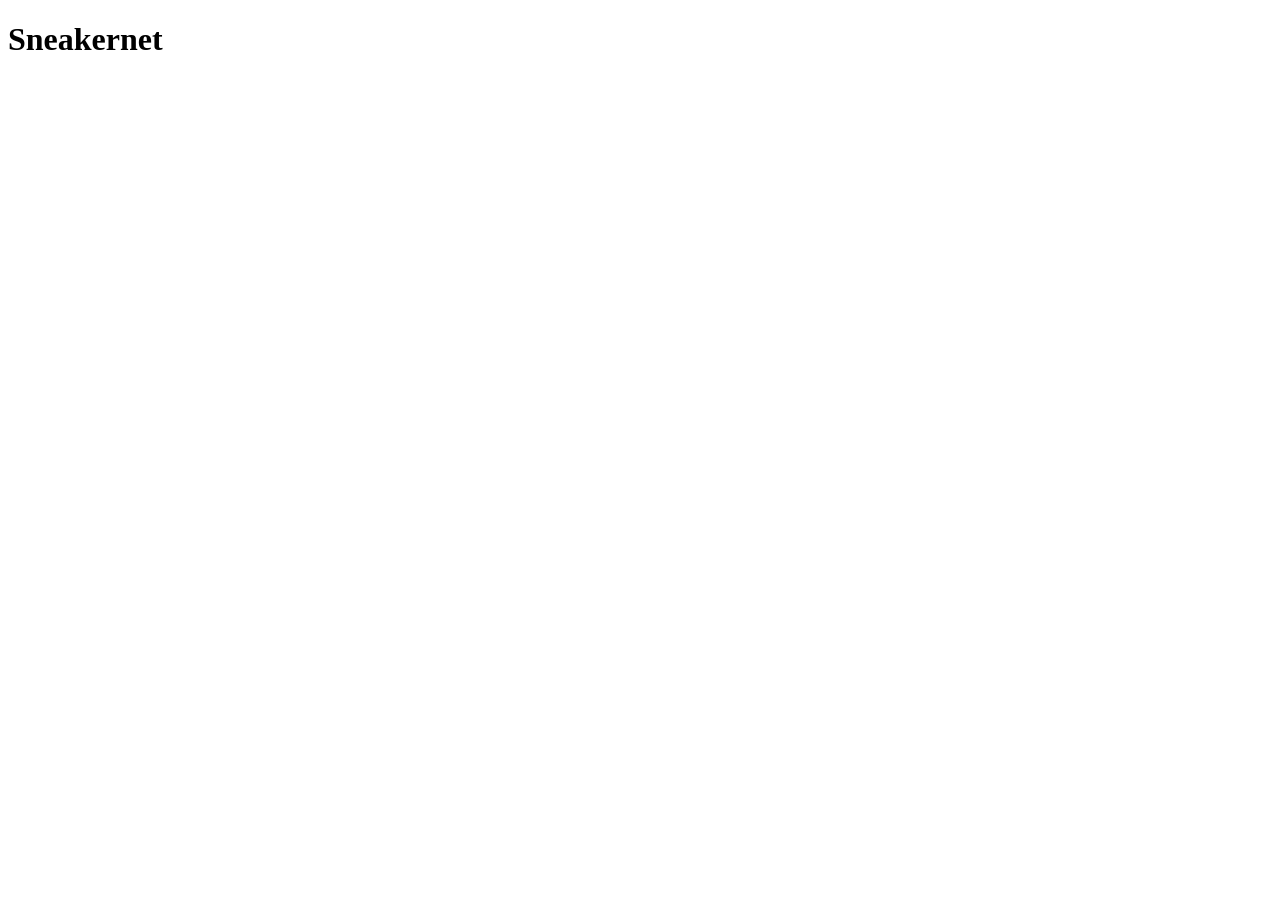
==== index.html @ b618b762 "ajout de l'index" ====
<!DOCTYPE html>
<html lang="fr">
<head>
  <meta charset="UTF-8">
  <meta http-equiv="X-UA-Compatible" content="IE=edge">
  <meta name="viewport" content="device-width, initial-scale=1.0">
  <title>Terre noire</title>
</head>
<body>
  <h1>Sneakernet</h1>
</body>
</html>
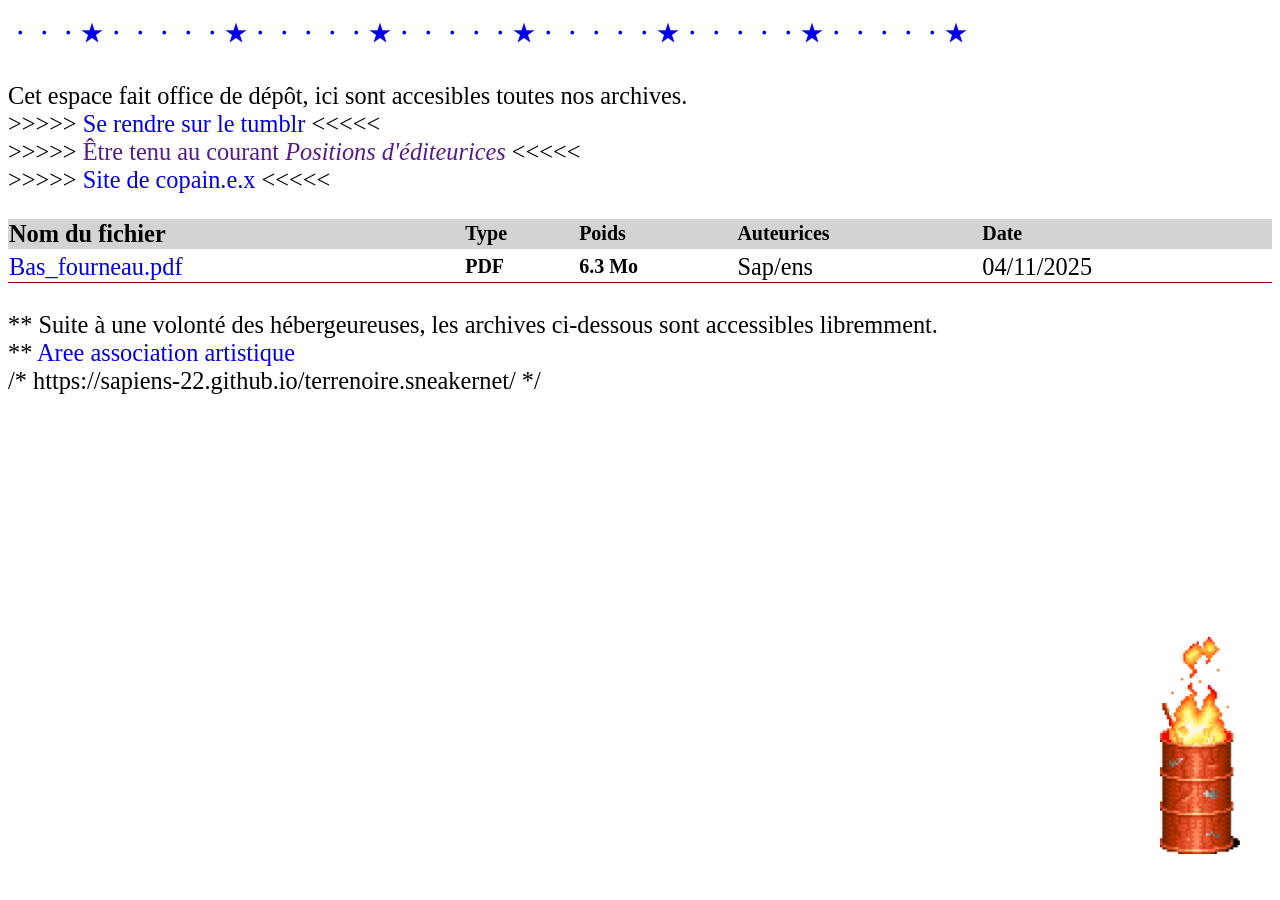
==== commit bc01391a: "fusion du dépôt local et distant" ====
--- a/index.html
+++ b/index.html
@@ -4,9 +4,81 @@
   <meta charset="UTF-8">
   <meta http-equiv="X-UA-Compatible" content="IE=edge">
   <meta name="viewport" content="device-width, initial-scale=1.0">
-  <title>Terre noire</title>
+  <title>🔥🔥 TAZs 🔥🔥</title>
+  <!--CSS-->
+  <link rel="stylesheet" type="text/css" href="css/main.css">
+  <!--FIN CSS-->
 </head>
+
 <body>
-  <h1>Sneakernet</h1>
+  
+  <div id="haut" class="titre">
+    <a href="https://sapiens-22.github.io/terrenoire.sneakernet/">
+     ・・・★・・・・・★・・・・・★・・・・・★・・・・・★・・・・・★・・・・・★ 
+    </a>
+  </div>
+
+  <div class="bloc_contact">
+    <a href="https://terrenoire-trace.tumblr.com/">
+      <img class="contact" src="icon/fire.gif" alt="">
+    </a>
+  </div>
+
+  <p>
+    Cet espace fait office de dépôt, ici sont accesibles toutes nos archives.
+    <br> >>>>>
+    <a href="https://terrenoire-trace.tumblr.com/">Se rendre sur le tumblr</a>
+    <<<<<
+    <br>
+    >>>>>
+    <a href="">Être tenu au courant
+      <i>Positions d'éditeurices</i>
+    </a>
+    <<<<<
+    <br>
+    >>>>>
+    <a href="https://arree.net/">Site de copain.e.x</a>
+    <<<<<
+  </p>
+
+  <div class="bloc_table">
+    <table>
+      <!--HEADER-->
+      <tbody>
+        <tr>
+          <th>Nom du fichier</th>
+          <th class="petit2">Type</th>
+          <th class="petit2">Poids</th>
+          <th class="petit2">Auteurices</th>
+          <th class="petit2">Date</th>
+        </tr>
+      <!--FIN HEADER-->
+        
+        <!--Bas-fourneau-->
+        <tr>
+          <td class="fichier">
+            <a href="media/bas-fourneau.pdf">Bas_fourneau.pdf</a>
+          </td>
+          <td class="petit">PDF</td>
+          <td class="petit">6.3 Mo</td>
+          <td>Sap/ens</td>
+          <td>04/11/2025</td>
+        </tr> 
+      </tbody>
+    </table>
+  </div>
+
+  <br>
+
+  <div class="lien-utile">
+    ** Suite à une volonté des hébergeureuses, les archives ci-dessous sont accessibles libremment.
+    <br>
+    **
+    <a href="https://www.arree.net/">Aree association artistique</a>
+    <br>
+  </div>
+
 </body>
-</html>+</html>
+
+/*   https://sapiens-22.github.io/terrenoire.sneakernet/  */
--- a/css/main.css
+++ b/css/main.css
@@ -0,0 +1,114 @@
+@import "fonts.css";
+
+body {
+	font-family: "UnormativeFraktur";
+	font-size: 1.9vw;
+	font-weight: 200;
+	color: black;
+}
+
+table {
+	width: 100%;
+	border-collapse: collapse;
+}
+
+th {
+	text-align: left;
+	background-color: #D3D3D3;
+}
+
+td {
+	border-bottom: 1px solid darkred;
+	padding-top: 4px;
+}
+
+.petit {
+	font-size: 20px;
+	font-weight: bold;
+}
+
+.petit2 {
+	font-size: 20px;
+	font-weight: bold;
+}
+
+a {
+	text-decoration: none;
+}
+
+a:hover {
+	filter: blur(0.9px);
+	color: fuchsia;
+}
+
+tbody tr:nth-child(odd) {
+	background-color: #EBEBEB;
+	border-color: #EBEBEB;
+}
+
+tbody tr:hover {
+	background-color: #FFFF00;
+	border: #FFFF00;
+}
+
+.titre {
+	text-align: left;
+	color: black;
+	height: 50px;
+	line-height: 50px;
+	/*border: 2px solid black; */
+	text-transform: uppercase;
+}
+
+#txt-titre {
+	margin-left: 0px;
+	font-weight: 900;
+	text-decoration: underline;
+}
+
+.lisez-moi {
+	color: blueviolet;
+	font-style: oblique;
+	font-size: 15px;
+	display: none;
+}
+
+.intro {
+	bottom: 0px;
+}
+
+#contact {
+	position: fixed;
+	right: 5px;
+	bottom: -8px;
+	font-weight: 900;
+}
+
+.gif {
+	width: 45px;
+	margin-left: 4px;
+}
+
+.gif_a_propos {
+	width: 30px;
+	vertical-align: middle;
+}
+
+.logo {
+	width: 10vw;
+}
+
+.bloc_logo {
+	position: fixed;
+	right: 6px;
+}
+
+.bloc_contact {
+	position: fixed;
+	right: 40px;
+	bottom: 40px;
+}
+
+.contact {
+	width: 80px;
+}
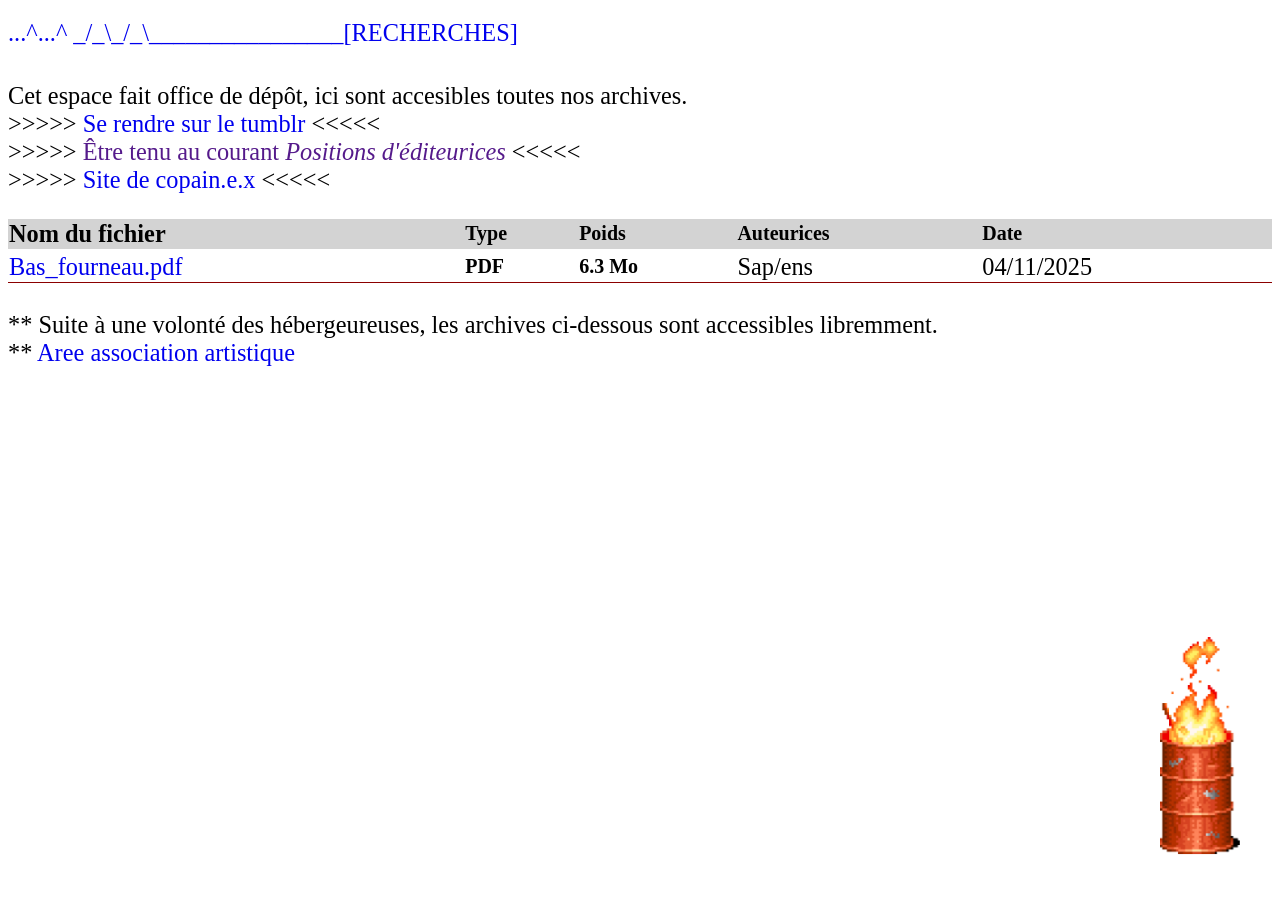
==== commit c8f606f6: "modification" ====
--- a/index.html
+++ b/index.html
@@ -14,7 +14,8 @@
   
   <div id="haut" class="titre">
     <a href="https://sapiens-22.github.io/terrenoire.sneakernet/">
-     ・・・★・・・・・★・・・・・★・・・・・★・・・・・★・・・・・★・・・・・★ 
+     ...^...^
+      _/_\_/_\________________[recherches] 
     </a>
   </div>
 
@@ -81,4 +82,4 @@
 </body>
 </html>
 
-/*   https://sapiens-22.github.io/terrenoire.sneakernet/  */+<!*   https://sapiens-22.github.io/terrenoire.sneakernet/  *>
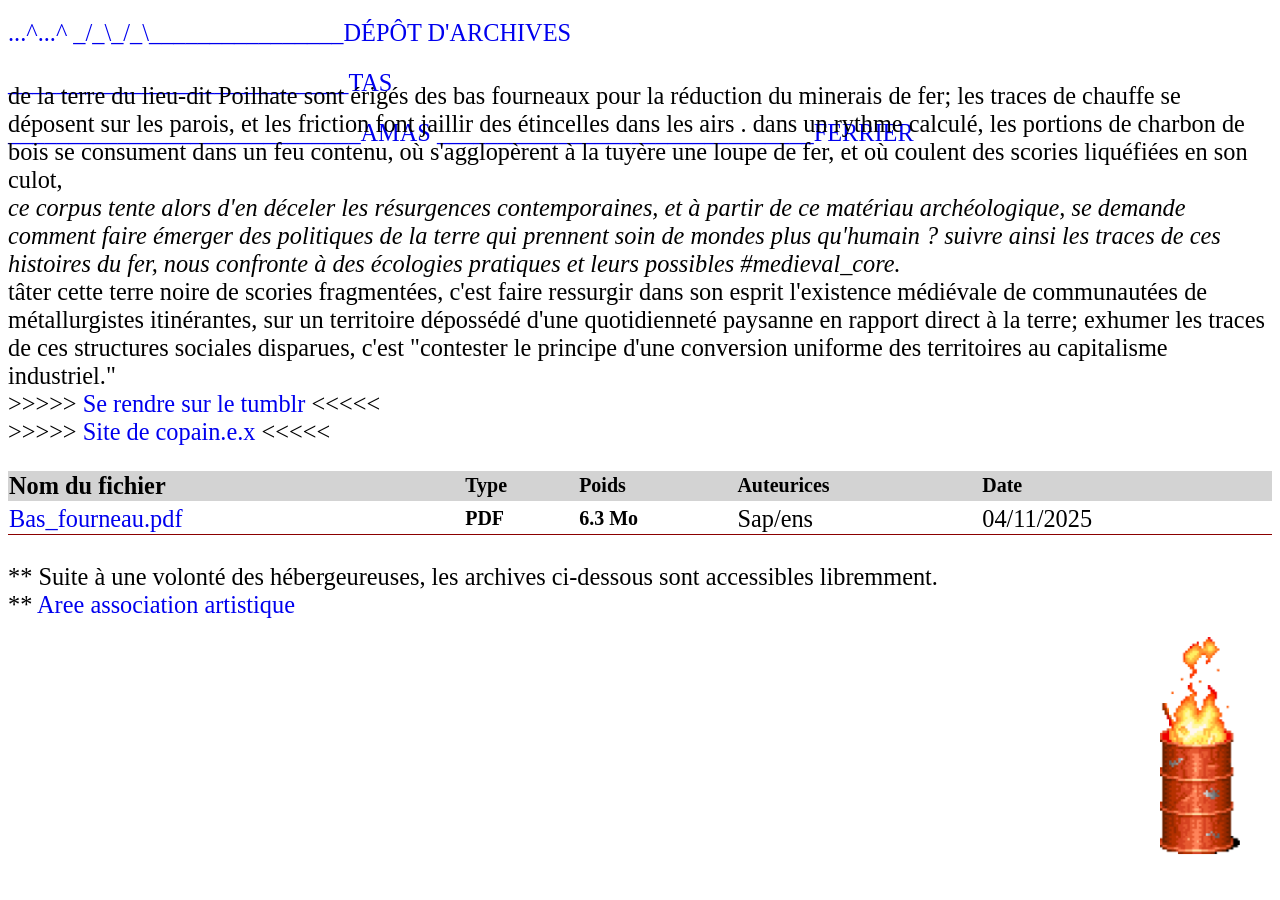
==== commit 272a8b54: "modification" ====
--- a/index.html
+++ b/index.html
@@ -15,7 +15,18 @@
   <div id="haut" class="titre">
     <a href="https://sapiens-22.github.io/terrenoire.sneakernet/">
      ...^...^
-      _/_\_/_\________________[recherches] 
+      _/_\_/_\________________dépôt d'archives
+    </a>
+    <br>
+    <a href="https://sapiens-22.github.io/terrenoire.sneakernet/media/tas.jpg">
+    ____________________________tas
+    </a>
+    <br>
+    <a href="https://sapiens-22.github.io/terrenoire.sneakernet/media/amas.jpg">
+    _____________________________amas
+    </a>
+    <a href="https://sapiens-22.github.io/terrenoire.sneakernet/media/ferrier.jpg">
+    _______________________________ferrier
     </a>
   </div>
 
@@ -26,15 +37,30 @@
   </div>
 
   <p>
-    Cet espace fait office de dépôt, ici sont accesibles toutes nos archives.
+     de la terre du lieu‑dit Poilhate sont érigés des bas
+fourneaux pour la réduction du minerais de fer; les traces de 
+chauffe se déposent sur les parois, et les friction font jaillir des 
+étincelles dans les airs . dans un rythme calculé, les portions de 
+charbon de bois se consument dans un feu contenu, où 
+s'agglopèrent à la tuyère une loupe de fer, et où coulent des scories 
+liquéfiées en son culot,
+<br>
+<i> ce corpus tente alors d'en déceler les résurgences 
+contemporaines, et à  partir de ce matériau archéologique, se 
+demande comment faire émerger des politiques de la terre qui 
+prennent soin de mondes plus qu'humain ? suivre ainsi les traces 
+de ces histoires du fer, nous confronte à des écologies pratiques et 
+leurs possibles #medieval_core. </i>
+<br> 
+tâter cette terre noire de scories fragmentées, c'est faire 
+ressurgir dans son esprit l'existence médiévale de communautées 
+de métallurgistes itinérantes, sur un territoire dépossédé d'une 
+quotidienneté paysanne en rapport direct à la terre; exhumer les 
+traces de ces structures sociales disparues, c'est "contester le 
+principe d'une conversion uniforme des 
+territoires au capitalisme industriel."
     <br> >>>>>
     <a href="https://terrenoire-trace.tumblr.com/">Se rendre sur le tumblr</a>
-    <<<<<
-    <br>
-    >>>>>
-    <a href="">Être tenu au courant
-      <i>Positions d'éditeurices</i>
-    </a>
     <<<<<
     <br>
     >>>>>
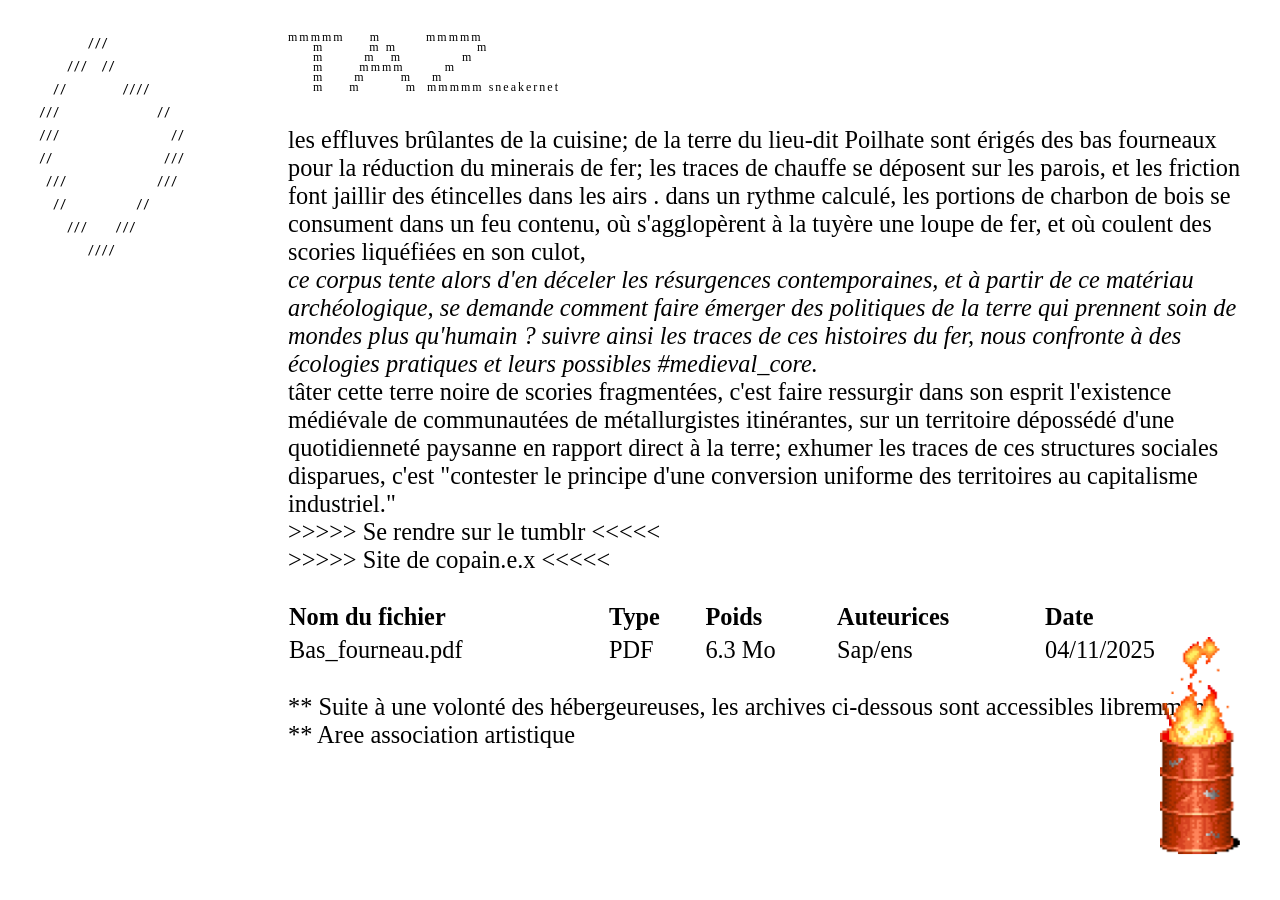
==== commit 868869b9: "modification" ====
--- a/index.html
+++ b/index.html
@@ -10,24 +10,39 @@
   <!--FIN CSS-->
 </head>
 
+
 <body>
-  
+  <div class="page-container">
+  <!--marge-->
+    <aside class="sidebar">
+      <div style="font-family: monospace; line-height:2;">
+&nbsp;&nbsp;&nbsp;&nbsp;&nbsp;&nbsp;&nbsp;&nbsp;///&nbsp;&nbsp;&nbsp;&nbsp;&nbsp;&nbsp;<br>
+&nbsp;&nbsp;&nbsp;&nbsp;&nbsp;///&nbsp;&nbsp;//&nbsp;&nbsp;&nbsp;&nbsp;<br>
+&nbsp;&nbsp;&nbsp;//&nbsp;&nbsp;&nbsp;&nbsp;&nbsp;&nbsp;&nbsp;&nbsp;////&nbsp;&nbsp;<br>
+&nbsp;///&nbsp;&nbsp;&nbsp;&nbsp;&nbsp;&nbsp;&nbsp;&nbsp;&nbsp;&nbsp;&nbsp;&nbsp;&nbsp;&nbsp;//&nbsp;<br>
+&nbsp;///&nbsp;&nbsp;&nbsp;&nbsp;&nbsp;&nbsp;&nbsp;&nbsp;&nbsp;&nbsp;&nbsp;&nbsp;&nbsp;&nbsp;&nbsp;&nbsp;//<br>
+&nbsp;//&nbsp;&nbsp;&nbsp;&nbsp;&nbsp;&nbsp;&nbsp;&nbsp;&nbsp;&nbsp;&nbsp;&nbsp;&nbsp;&nbsp;&nbsp;&nbsp;///<br>
+&nbsp;&nbsp;///&nbsp;&nbsp;&nbsp;&nbsp;&nbsp;&nbsp;&nbsp;&nbsp;&nbsp;&nbsp;&nbsp;&nbsp;&nbsp;///&nbsp;<br>
+&nbsp;&nbsp;&nbsp;//&nbsp;&nbsp;&nbsp;&nbsp;&nbsp;&nbsp;&nbsp;&nbsp;&nbsp;&nbsp;//<br>
+&nbsp;&nbsp;&nbsp;&nbsp;&nbsp;///&nbsp;&nbsp;&nbsp;&nbsp;///&nbsp;&nbsp;&nbsp;&nbsp;<br>
+&nbsp;&nbsp;&nbsp;&nbsp;&nbsp;&nbsp;&nbsp;&nbsp;////<br>
+      </div>
+    </aside>
+    
+    
+<!--contenu principal-->
+<main class="content">
+
   <div id="haut" class="titre">
     <a href="https://sapiens-22.github.io/terrenoire.sneakernet/">
-     ...^...^
-      _/_\_/_\________________dépôt d'archives
+  mmmmm&nbsp;&nbsp;&nbsp;&nbsp;&nbsp;m&nbsp;&nbsp;&nbsp;&nbsp;&nbsp;&nbsp;&nbsp;&nbsp;&nbsp;mmmmm<br>
+    &nbsp;&nbsp;&nbsp;&nbsp;&nbsp;m&nbsp;&nbsp;&nbsp;&nbsp;&nbsp;&nbsp;&nbsp;&nbsp;&nbsp;m&nbsp;m&nbsp;&nbsp;&nbsp;&nbsp;&nbsp;&nbsp;&nbsp;&nbsp;&nbsp;&nbsp;&nbsp;&nbsp;&nbsp;&nbsp;&nbsp;&nbsp;m<br>
+    &nbsp;&nbsp;&nbsp;&nbsp;&nbsp;m&nbsp;&nbsp;&nbsp;&nbsp;&nbsp;&nbsp;&nbsp;&nbsp;m&nbsp;&nbsp;&nbsp;m&nbsp;&nbsp;&nbsp;&nbsp;&nbsp;&nbsp;&nbsp;&nbsp;&nbsp;&nbsp;&nbsp;&nbsp;m<br>
+    &nbsp;&nbsp;&nbsp;&nbsp;&nbsp;m&nbsp;&nbsp;&nbsp;&nbsp;&nbsp;&nbsp;&nbsp;mmmm&nbsp;&nbsp;&nbsp;&nbsp;&nbsp;&nbsp;&nbsp;&nbsp;m<br>
+    &nbsp;&nbsp;&nbsp;&nbsp;&nbsp;m&nbsp;&nbsp;&nbsp;&nbsp;&nbsp;&nbsp;m&nbsp;&nbsp;&nbsp;&nbsp;&nbsp;&nbsp;&nbsp;m&nbsp;&nbsp;&nbsp;&nbsp;m<br>
+    &nbsp;&nbsp;&nbsp;&nbsp;&nbsp;m&nbsp;&nbsp;&nbsp;&nbsp;&nbsp;m&nbsp;&nbsp;&nbsp;&nbsp;&nbsp;&nbsp;&nbsp;&nbsp;&nbsp;m&nbsp;&nbsp;mmmmm&nbsp;sneakernet
     </a>
     <br>
-    <a href="https://sapiens-22.github.io/terrenoire.sneakernet/media/tas.jpg">
-    ____________________________tas
-    </a>
-    <br>
-    <a href="https://sapiens-22.github.io/terrenoire.sneakernet/media/amas.jpg">
-    _____________________________amas
-    </a>
-    <a href="https://sapiens-22.github.io/terrenoire.sneakernet/media/ferrier.jpg">
-    _______________________________ferrier
-    </a>
   </div>
 
   <div class="bloc_contact">
@@ -37,7 +52,8 @@
   </div>
 
   <p>
-     de la terre du lieu‑dit Poilhate sont érigés des bas
+     <span class="hover-link"> <a href="media/les effluves brûlantes de la cuisine.md">les effluves brûlantes de la cuisine;</a> <img src="media/les effluves brûlantes de la cuisine.jfif"> </span>
+      de la terre du lieu‑dit Poilhate sont érigés des bas
 fourneaux pour la réduction du minerais de fer; les traces de 
 chauffe se déposent sur les parois, et les friction font jaillir des 
 étincelles dans les airs . dans un rythme calculé, les portions de 
@@ -74,10 +90,10 @@
       <tbody>
         <tr>
           <th>Nom du fichier</th>
-          <th class="petit2">Type</th>
-          <th class="petit2">Poids</th>
-          <th class="petit2">Auteurices</th>
-          <th class="petit2">Date</th>
+          <th>Type</th>
+          <th>Poids</th>
+          <th>Auteurices</th>
+          <th>Date</th>
         </tr>
       <!--FIN HEADER-->
         
@@ -86,8 +102,8 @@
           <td class="fichier">
             <a href="media/bas-fourneau.pdf">Bas_fourneau.pdf</a>
           </td>
-          <td class="petit">PDF</td>
-          <td class="petit">6.3 Mo</td>
+          <td>PDF</td>
+          <td>6.3 Mo</td>
           <td>Sap/ens</td>
           <td>04/11/2025</td>
         </tr> 
@@ -102,9 +118,10 @@
     <br>
     **
     <a href="https://www.arree.net/">Aree association artistique</a>
-    <br>
   </div>
 
+</main>
+</div>
 </body>
 </html>
 
--- a/css/main.css
+++ b/css/main.css
@@ -1,11 +1,37 @@
-@import "fonts.css";
-
 body {
-	font-family: "UnormativeFraktur";
+	font-family: "Cambria";
 	font-size: 1.9vw;
 	font-weight: 200;
 	color: black;
+	display: flex;
+	margin: 0;
 }
+
+.page-container {
+	display: flex;
+	min-height: 100vh;
+}
+
+/*marge latérale gauche*/
+.sidebar {
+	position: fixed;
+	left: 0;
+	top: 0;
+	height: 100vh;
+	width: 20%;
+	padding: 2rem;
+	box-sizing: border-box;
+	overflow-y: auto;
+	font-size: 0.9vw;
+}
+
+/*partie principale de la droite*/
+.content {
+	margin-left: 20%;
+	padding: 2rem;
+	box-sizing: border-box;
+}
+
 
 table {
 	width: 100%;
@@ -14,36 +40,36 @@
 
 th {
 	text-align: left;
-	background-color: #D3D3D3;
+	padding-top: 4px;
 }
 
 td {
-	border-bottom: 1px solid darkred;
 	padding-top: 4px;
 }
 
 .petit {
-	font-size: 20px;
-	font-weight: bold;
+	font-size: 15px;
+	font-weight: 200;
 }
 
 .petit2 {
-	font-size: 20px;
-	font-weight: bold;
+	font-size: 15px;
+	font-weight: 200;
 }
 
 a {
 	text-decoration: none;
+	color: black;
 }
 
 a:hover {
-	filter: blur(0.9px);
+	filter: blur(1.2px);
 	color: fuchsia;
 }
 
 tbody tr:nth-child(odd) {
-	background-color: #EBEBEB;
-	border-color: #EBEBEB;
+	background-color: none;
+	border-color: none;
 }
 
 tbody tr:hover {
@@ -52,12 +78,16 @@
 }
 
 .titre {
+	font-family: "Cambria";
+	font-size: 12px;
+	font-weight: 500;
+	letter-spacing: 2px;
 	text-align: left;
 	color: black;
-	height: 50px;
-	line-height: 50px;
+	height: 70px;
+	line-height: 10px;
 	/*border: 2px solid black; */
-	text-transform: uppercase;
+	
 }
 
 #txt-titre {
@@ -67,7 +97,7 @@
 }
 
 .lisez-moi {
-	color: blueviolet;
+	color: black;
 	font-style: oblique;
 	font-size: 15px;
 	display: none;
@@ -112,3 +142,25 @@
 .contact {
 	width: 80px;
 }
+
+.hover-link {
+	position: relative;
+	display: inline-block;
+	margin-right: 0px;
+}
+
+.hover-link img {
+	position: absolute;
+	top: 0;
+	left: 110%;
+	width: 200px;
+	height: auto;
+	opacity: 0;
+	pointer-events: none;
+	transition: opacity 1s ease;
+}
+
+.hover-link:hover img {
+	opacity: 1;
+}
+
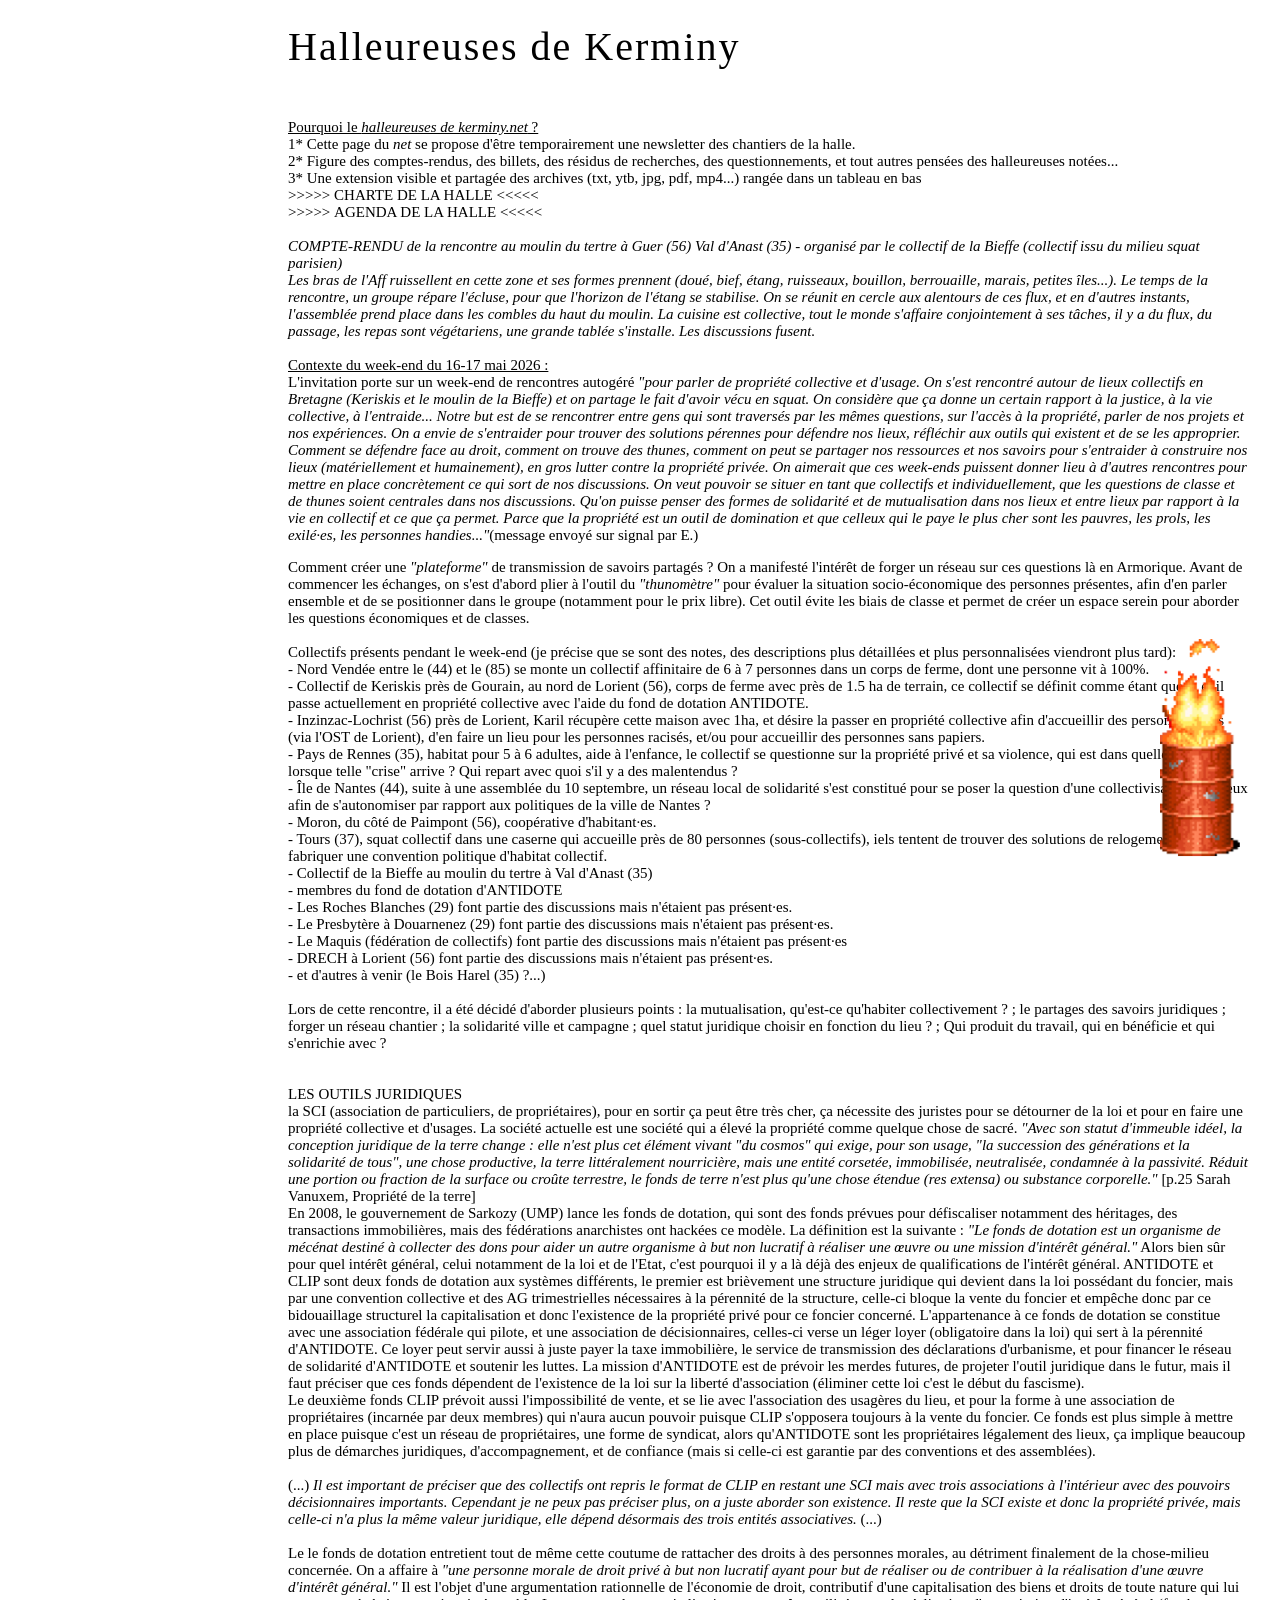
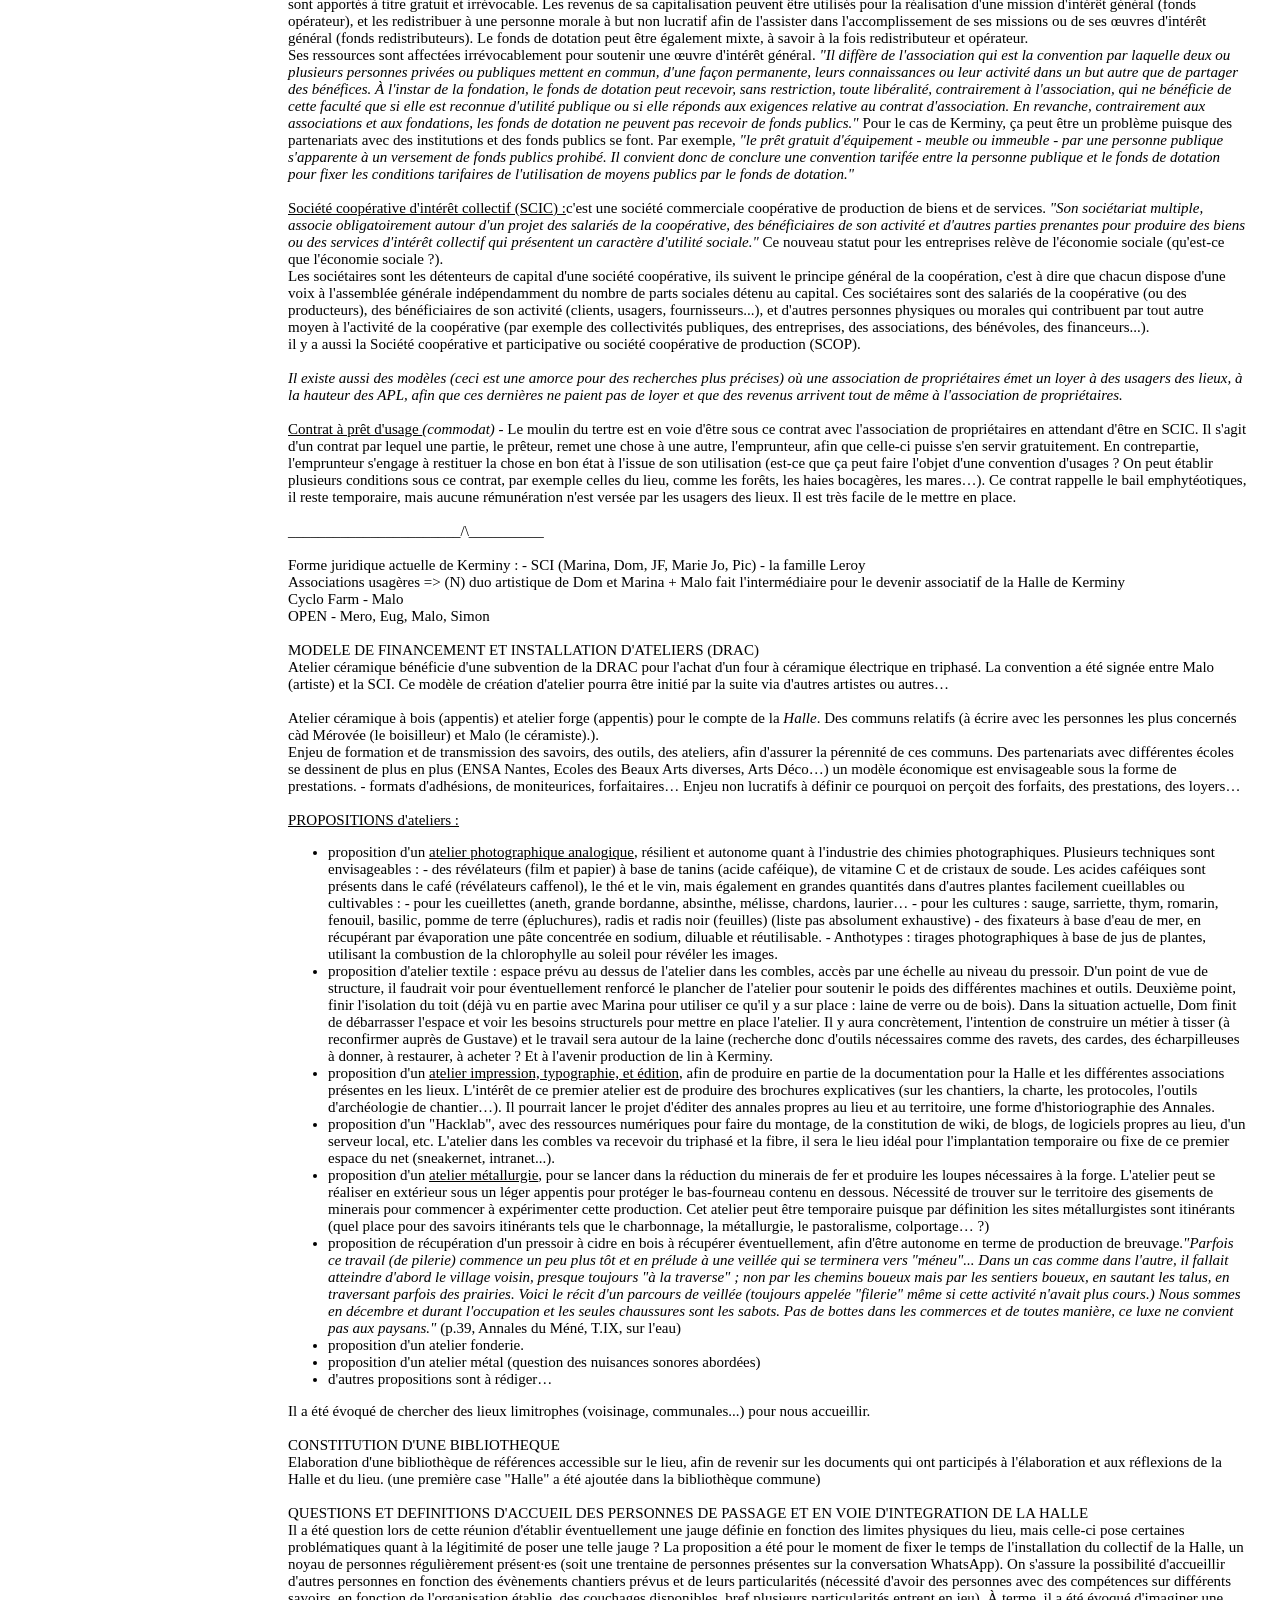
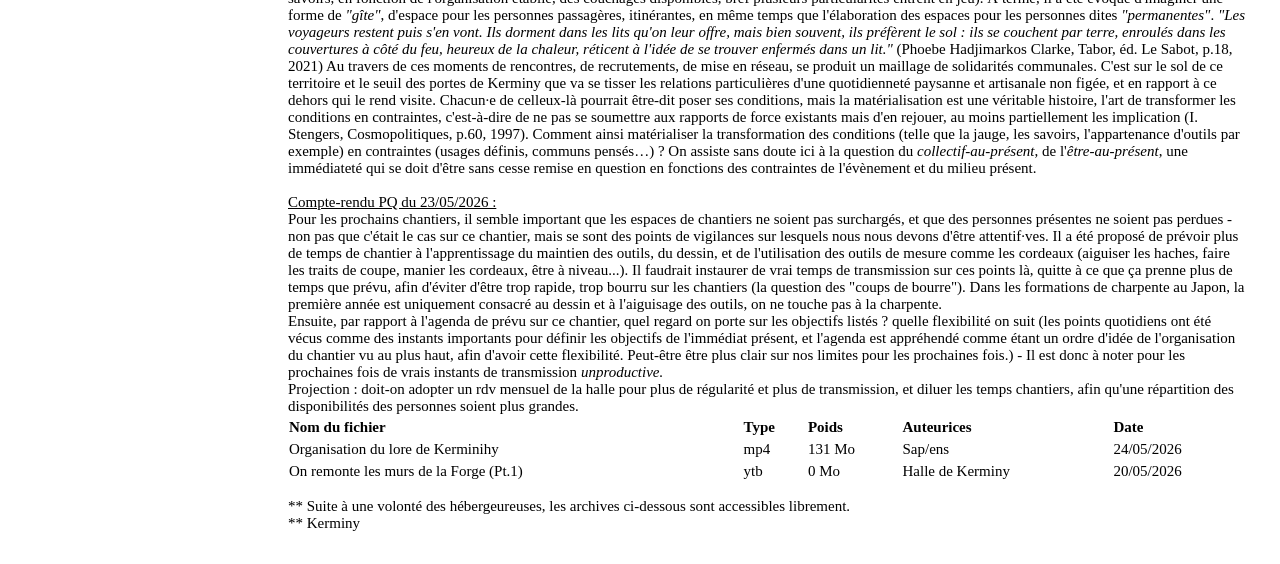
==== commit 568dccdc: "Add files via upload" ====
--- a/index.html
+++ b/index.html
@@ -1,128 +1,222 @@
-<!DOCTYPE html>
-<html lang="fr">
-<head>
-  <meta charset="UTF-8">
-  <meta http-equiv="X-UA-Compatible" content="IE=edge">
-  <meta name="viewport" content="device-width, initial-scale=1.0">
-  <title>🔥🔥 TAZs 🔥🔥</title>
-  <!--CSS-->
-  <link rel="stylesheet" type="text/css" href="css/main.css">
-  <!--FIN CSS-->
-</head>
-
-
-<body>
-  <div class="page-container">
-  <!--marge-->
-    <aside class="sidebar">
-      <div style="font-family: monospace; line-height:2;">
-&nbsp;&nbsp;&nbsp;&nbsp;&nbsp;&nbsp;&nbsp;&nbsp;///&nbsp;&nbsp;&nbsp;&nbsp;&nbsp;&nbsp;<br>
-&nbsp;&nbsp;&nbsp;&nbsp;&nbsp;///&nbsp;&nbsp;//&nbsp;&nbsp;&nbsp;&nbsp;<br>
-&nbsp;&nbsp;&nbsp;//&nbsp;&nbsp;&nbsp;&nbsp;&nbsp;&nbsp;&nbsp;&nbsp;////&nbsp;&nbsp;<br>
-&nbsp;///&nbsp;&nbsp;&nbsp;&nbsp;&nbsp;&nbsp;&nbsp;&nbsp;&nbsp;&nbsp;&nbsp;&nbsp;&nbsp;&nbsp;//&nbsp;<br>
-&nbsp;///&nbsp;&nbsp;&nbsp;&nbsp;&nbsp;&nbsp;&nbsp;&nbsp;&nbsp;&nbsp;&nbsp;&nbsp;&nbsp;&nbsp;&nbsp;&nbsp;//<br>
-&nbsp;//&nbsp;&nbsp;&nbsp;&nbsp;&nbsp;&nbsp;&nbsp;&nbsp;&nbsp;&nbsp;&nbsp;&nbsp;&nbsp;&nbsp;&nbsp;&nbsp;///<br>
-&nbsp;&nbsp;///&nbsp;&nbsp;&nbsp;&nbsp;&nbsp;&nbsp;&nbsp;&nbsp;&nbsp;&nbsp;&nbsp;&nbsp;&nbsp;///&nbsp;<br>
-&nbsp;&nbsp;&nbsp;//&nbsp;&nbsp;&nbsp;&nbsp;&nbsp;&nbsp;&nbsp;&nbsp;&nbsp;&nbsp;//<br>
-&nbsp;&nbsp;&nbsp;&nbsp;&nbsp;///&nbsp;&nbsp;&nbsp;&nbsp;///&nbsp;&nbsp;&nbsp;&nbsp;<br>
-&nbsp;&nbsp;&nbsp;&nbsp;&nbsp;&nbsp;&nbsp;&nbsp;////<br>
-      </div>
-    </aside>
-    
-    
-<!--contenu principal-->
-<main class="content">
-
-  <div id="haut" class="titre">
-    <a href="https://sapiens-22.github.io/terrenoire.sneakernet/">
-  mmmmm&nbsp;&nbsp;&nbsp;&nbsp;&nbsp;m&nbsp;&nbsp;&nbsp;&nbsp;&nbsp;&nbsp;&nbsp;&nbsp;&nbsp;mmmmm<br>
-    &nbsp;&nbsp;&nbsp;&nbsp;&nbsp;m&nbsp;&nbsp;&nbsp;&nbsp;&nbsp;&nbsp;&nbsp;&nbsp;&nbsp;m&nbsp;m&nbsp;&nbsp;&nbsp;&nbsp;&nbsp;&nbsp;&nbsp;&nbsp;&nbsp;&nbsp;&nbsp;&nbsp;&nbsp;&nbsp;&nbsp;&nbsp;m<br>
-    &nbsp;&nbsp;&nbsp;&nbsp;&nbsp;m&nbsp;&nbsp;&nbsp;&nbsp;&nbsp;&nbsp;&nbsp;&nbsp;m&nbsp;&nbsp;&nbsp;m&nbsp;&nbsp;&nbsp;&nbsp;&nbsp;&nbsp;&nbsp;&nbsp;&nbsp;&nbsp;&nbsp;&nbsp;m<br>
-    &nbsp;&nbsp;&nbsp;&nbsp;&nbsp;m&nbsp;&nbsp;&nbsp;&nbsp;&nbsp;&nbsp;&nbsp;mmmm&nbsp;&nbsp;&nbsp;&nbsp;&nbsp;&nbsp;&nbsp;&nbsp;m<br>
-    &nbsp;&nbsp;&nbsp;&nbsp;&nbsp;m&nbsp;&nbsp;&nbsp;&nbsp;&nbsp;&nbsp;m&nbsp;&nbsp;&nbsp;&nbsp;&nbsp;&nbsp;&nbsp;m&nbsp;&nbsp;&nbsp;&nbsp;m<br>
-    &nbsp;&nbsp;&nbsp;&nbsp;&nbsp;m&nbsp;&nbsp;&nbsp;&nbsp;&nbsp;m&nbsp;&nbsp;&nbsp;&nbsp;&nbsp;&nbsp;&nbsp;&nbsp;&nbsp;m&nbsp;&nbsp;mmmmm&nbsp;sneakernet
-    </a>
-    <br>
-  </div>
-
-  <div class="bloc_contact">
-    <a href="https://terrenoire-trace.tumblr.com/">
-      <img class="contact" src="icon/fire.gif" alt="">
-    </a>
-  </div>
-
-  <p>
-     <span class="hover-link"> <a href="media/les effluves brûlantes de la cuisine.md">les effluves brûlantes de la cuisine;</a> <img src="media/les effluves brûlantes de la cuisine.jfif"> </span>
-      de la terre du lieu‑dit Poilhate sont érigés des bas
-fourneaux pour la réduction du minerais de fer; les traces de 
-chauffe se déposent sur les parois, et les friction font jaillir des 
-étincelles dans les airs . dans un rythme calculé, les portions de 
-charbon de bois se consument dans un feu contenu, où 
-s'agglopèrent à la tuyère une loupe de fer, et où coulent des scories 
-liquéfiées en son culot,
-<br>
-<i> ce corpus tente alors d'en déceler les résurgences 
-contemporaines, et à  partir de ce matériau archéologique, se 
-demande comment faire émerger des politiques de la terre qui 
-prennent soin de mondes plus qu'humain ? suivre ainsi les traces 
-de ces histoires du fer, nous confronte à des écologies pratiques et 
-leurs possibles #medieval_core. </i>
-<br> 
-tâter cette terre noire de scories fragmentées, c'est faire 
-ressurgir dans son esprit l'existence médiévale de communautées 
-de métallurgistes itinérantes, sur un territoire dépossédé d'une 
-quotidienneté paysanne en rapport direct à la terre; exhumer les 
-traces de ces structures sociales disparues, c'est "contester le 
-principe d'une conversion uniforme des 
-territoires au capitalisme industriel."
-    <br> >>>>>
-    <a href="https://terrenoire-trace.tumblr.com/">Se rendre sur le tumblr</a>
-    <<<<<
-    <br>
-    >>>>>
-    <a href="https://arree.net/">Site de copain.e.x</a>
-    <<<<<
-  </p>
-
-  <div class="bloc_table">
-    <table>
-      <!--HEADER-->
-      <tbody>
-        <tr>
-          <th>Nom du fichier</th>
-          <th>Type</th>
-          <th>Poids</th>
-          <th>Auteurices</th>
-          <th>Date</th>
-        </tr>
-      <!--FIN HEADER-->
-        
-        <!--Bas-fourneau-->
-        <tr>
-          <td class="fichier">
-            <a href="media/bas-fourneau.pdf">Bas_fourneau.pdf</a>
-          </td>
-          <td>PDF</td>
-          <td>6.3 Mo</td>
-          <td>Sap/ens</td>
-          <td>04/11/2025</td>
-        </tr> 
-      </tbody>
-    </table>
-  </div>
-
-  <br>
-
-  <div class="lien-utile">
-    ** Suite à une volonté des hébergeureuses, les archives ci-dessous sont accessibles libremment.
-    <br>
-    **
-    <a href="https://www.arree.net/">Aree association artistique</a>
-  </div>
-
-</main>
-</div>
-</body>
-</html>
-
+<!DOCTYPE html>
+<html lang="fr">
+<head>
+  <meta charset="UTF-8">
+  <meta http-equiv="X-UA-Compatible" content="IE=edge">
+  <meta name="viewport" content="device-width, initial-scale=1.0">
+  <title>// Halleureuses de Kerminy \\</title>
+  <!--CSS-->
+  <link rel="stylesheet" type="text/css" href="css/main.css">
+  <!--FIN CSS-->
+</head>
+
+
+<body>
+  
+  <div class="page-container">
+  
+  <!--marge-->
+    <aside class="sidebar">
+      <div style="font-family: monospace; line-height:2;">
+    </div>
+      <div class="bloc_logo">
+        
+      </div>
+    </aside>
+    
+    
+<!--contenu principal-->
+<main class="content">
+
+  <div id="haut" class="titre">
+    <a href="https://sapiens-22.github.io/terrenoire.sneakernet/">
+ Halleureuses de Kerminy
+    </a>
+  </div>
+
+  <div class="bloc_contact">
+    <a href="https://www.instagram.com/halle.de.kerminy/">
+      <img class="contact" src="icon/fire.gif" alt="">
+    </a>
+  </div>
+
+ 
+    <br><u>Pourquoi le <i>halleureuses de kerminy.net</i> ?</u><br>
+      1* Cette page du <i>net</i> se propose d'être temporairement une newsletter des chantiers de la halle.
+<br>
+ 2* Figure des comptes-rendus, des billets, des résidus de recherches, des questionnements, et tout autres pensées des halleureuses notées... 
+<br> 
+3* Une extension visible et partagée des archives (txt, ytb, jpg, pdf, mp4...) rangée dans un tableau en bas
+    <br>
+    >>>>>
+    <span class="hover-link"><img src="media/framapad.png"><a href="https://annuel.framapad.org/p/chantiers-halle-de-kerminy-alfq?lang=fr">CHARTE DE LA HALLE</a></span>
+    <<<<<
+    <br>
+    >>>>>
+    <span class="hover-link"><img src="media/framapad.png"><a href="https://lite.framacalc.org/8wvowb0d0h-alfq">AGENDA DE LA HALLE</a></span>
+    <<<<<
+    <br> <br>
+    <i>COMPTE-RENDU de la rencontre <span class="hover-link"><img src="media/carte du moulin du tertre.jpg">au moulin du tertre à Guer (56) Val d'Anast (35)</span> - organisé par <a href="https://labieffe.noblogs.org/">le collectif de la Bieffe</a> (collectif issu du milieu squat parisien)<br>
+    <span class="hover-link"><img src="media/l'AFF.jpg">Les bras de l'Aff</span> ruissellent en cette zone et ses formes prennent (doué, bief, étang, ruisseaux, bouillon, berrouaille, marais, petites îles...). Le temps de la rencontre, un groupe répare l'écluse, pour que l'horizon de l'étang se stabilise. On se réunit en cercle aux alentours de ces flux, et en d'autres instants, l'assemblée prend place dans les combles du haut du moulin. La cuisine est collective, tout le monde s'affaire conjointement à ses tâches, il y a du flux, du passage, les repas sont végétariens, une grande tablée s'installe. Les discussions fusent.</i><br><br> 
+    <u>Contexte du week-end du 16-17 mai 2026 : </u><br>
+      L'invitation porte sur un week-end de rencontres autogéré <i>"pour parler de propriété collective et d'usage. On s'est rencontré autour de lieux collectifs en Bretagne (Keriskis et <span class="hover-link"><img src="media/moulin du tertre.jpg">le moulin de la Bieffe</span>) et on partage le fait d'avoir vécu en squat. On considère que ça donne un certain rapport à la justice, à la vie collective, à l'entraide... Notre but est de se rencontrer entre gens qui sont traversés par les mêmes questions, sur l'accès à la propriété, parler de nos projets et nos expériences. On a envie de s'entraider pour trouver des solutions pérennes pour défendre nos lieux, réfléchir aux outils qui existent et de se les approprier. Comment se défendre face au droit, comment on trouve des thunes, comment on peut se partager nos ressources et nos savoirs pour s'entraider à construire nos lieux (matériellement et humainement), en gros lutter contre la propriété privée.
+On aimerait que ces week-ends puissent donner lieu à d'autres rencontres pour mettre en place concrètement ce qui sort de nos discussions. On veut pouvoir se situer en tant que collectifs et individuellement, que les questions de classe et de thunes soient centrales dans nos discussions. Qu'on puisse penser des formes de solidarité et de mutualisation dans nos lieux et entre lieux par rapport à la vie en collectif et ce que ça permet. Parce que la propriété est un outil de domination et que celleux qui le paye le plus cher sont les pauvres, les prols, les exilé·es, les personnes handies..."</i>(message envoyé sur signal par E.)<br>
+
+  </p>Comment créer une <span class="hover-link"><img src="media/internet-image-animee-0024.gif"><i>"plateforme"</i></span> de transmission de savoirs partagés ? On a manifesté l'intérêt de forger un réseau sur ces questions là en Armorique. Avant de commencer les échanges, on s'est d'abord plier à l'outil du <i>"thunomètre"</i> pour évaluer la situation socio-économique des personnes présentes, afin d'en parler ensemble et de se positionner dans le groupe (notamment pour le prix libre). Cet outil évite les biais de classe et permet de créer un espace serein pour aborder les questions économiques et de classes. 
+<br> <br>
+Collectifs présents pendant le week-end (je précise que se sont des notes, des descriptions plus détaillées et plus personnalisées viendront plus tard): 
+<br>
+- Nord Vendée entre le (44) et le (85) se monte un collectif affinitaire de 6 à 7 personnes dans un corps de ferme, dont une personne vit à 100%. 
+<br>
+- Collectif de Keriskis près de Gourain, au nord de Lorient (56), corps de ferme avec près de 1.5 ha de terrain, ce collectif se définit comme étant queer, et il passe actuellement en propriété collective avec l'aide du fond de dotation ANTIDOTE. 
+<br>
+- Inzinzac-Lochrist (56) près de Lorient, Karil récupère cette maison avec 1ha, et désire la passer en propriété collective afin d'accueillir des personnes trans (via l'OST de Lorient), d'en faire un lieu pour les personnes racisés, et/ou pour accueillir des personnes sans papiers. 
+<br>
+- Pays de Rennes (35), habitat pour 5 à 6 adultes, aide à l'enfance, le collectif se questionne sur la propriété privé et sa violence, qui est dans quelle position lorsque telle "crise" arrive ? Qui repart avec quoi s'il y a des malentendus ? 
+<br>
+- Île de Nantes (44), suite à une assemblée du 10 septembre, un réseau local de solidarité s'est constitué pour se poser la question d'une collectivisation des lieux afin de s'autonomiser par rapport aux politiques de la ville de Nantes ? 
+<br>
+- Moron, du côté de Paimpont (56), coopérative d'habitant·es.
+<br>
+- Tours (37), squat collectif dans une caserne qui accueille près de 80 personnes (sous-collectifs), iels tentent de trouver des solutions de relogement et de fabriquer une convention politique d'habitat collectif. 
+<br>
+- Collectif de la Bieffe au moulin du tertre à Val d'Anast (35)
+<br>
+- membres du fond de dotation d'ANTIDOTE
+<br>
+- Les Roches Blanches (29) font partie des discussions mais n'étaient pas présent·es.
+<br>
+- Le Presbytère à Douarnenez (29) font partie des discussions mais n'étaient pas présent·es.
+<br>
+- Le Maquis (fédération de collectifs) font partie des discussions mais n'étaient pas présent·es
+<br>
+- DRECH à Lorient (56) font partie des discussions mais n'étaient pas présent·es.
+<br>
+- et d'autres à venir (le Bois Harel (35) ?...)
+<br><br>
+Lors de cette rencontre, il a été décidé d'aborder plusieurs points : la mutualisation, qu'est-ce qu'habiter collectivement ? ; le partages des savoirs juridiques ; forger un réseau chantier ; la solidarité ville et campagne ; quel statut juridique choisir en fonction du lieu ? ; Qui produit du travail, qui en bénéficie et qui s'enrichie avec ?
+<br><br><br>
+<span class="hover-link"><img src="media/rat-image-animee-0014.gif">LES OUTILS JURIDIQUES</span><br>
+la SCI (association de particuliers, de propriétaires), pour en sortir ça peut être très cher, ça nécessite des juristes pour se détourner de la loi et pour en faire une propriété collective et d'usages. La société actuelle est une société qui a élevé la propriété comme quelque chose de sacré. <i>"Avec son statut d'immeuble idéel, la conception juridique de la terre change : elle n'est plus cet élément vivant "du cosmos" qui exige, pour son usage, "la succession des générations et la solidarité de tous", une chose productive, la terre littéralement nourricière, mais une entité corsetée, immobilisée, neutralisée, condamnée à la passivité. Réduit une portion ou fraction de la surface ou croûte terrestre, le fonds de terre n'est plus qu'une chose étendue (res extensa) ou substance corporelle." </i>[p.25 Sarah Vanuxem, Propriété de la terre]<br>En 2008, le gouvernement de Sarkozy (UMP) lance les fonds de dotation, qui sont des fonds prévues pour défiscaliser notamment des héritages, des transactions immobilières, mais des fédérations anarchistes ont hackées ce modèle. La définition est la suivante : <i>"Le fonds de dotation est un organisme de mécénat destiné à collecter des dons pour aider un autre organisme à but non lucratif à réaliser une œuvre ou une mission d'intérêt général."</i> Alors bien sûr pour quel intérêt général, celui notamment de la loi et de l'Etat, c'est pourquoi il y a là déjà des enjeux de qualifications de l'intérêt général. ANTIDOTE et CLIP sont deux fonds de dotation aux systèmes différents, le premier est brièvement une structure juridique qui devient dans la loi possédant du foncier, mais par une convention collective et des AG trimestrielles nécessaires à la pérennité de la structure, celle-ci bloque la vente du foncier et empêche donc par ce bidouaillage structurel la capitalisation et donc l'existence de la propriété privé pour ce foncier concerné. L'appartenance à ce fonds de dotation se constitue avec une association fédérale qui pilote, et une association de décisionnaires, celles-ci verse un léger loyer (obligatoire dans la loi) qui sert à la pérennité d'ANTIDOTE. Ce loyer peut servir aussi à juste payer la taxe immobilière, le service de transmission des déclarations d'urbanisme, et pour financer le réseau de solidarité d'ANTIDOTE et soutenir les luttes. La mission d'ANTIDOTE est de prévoir les merdes futures, de projeter l'outil juridique dans le futur, mais il faut préciser que ces fonds dépendent de l'existence de la loi sur la liberté d'association (éliminer cette loi c'est le début du fascisme). <br>
+Le deuxième fonds CLIP prévoit aussi l'impossibilité de vente, et se lie avec l'association des usagères du lieu, et pour la forme à une association de propriétaires (incarnée par deux membres) qui n'aura aucun pouvoir puisque CLIP s'opposera toujours à la vente du foncier. Ce fonds est plus simple à mettre en place puisque c'est un réseau de propriétaires, une forme de syndicat, alors qu'ANTIDOTE sont les propriétaires légalement des lieux, ça implique beaucoup plus de démarches juridiques, d'accompagnement, et de confiance (mais si celle-ci est garantie par des conventions et des assemblées). 
+<br><br>
+(...) <i>Il est important de préciser que des collectifs ont repris le format de CLIP en restant une SCI mais avec trois associations à l'intérieur avec des pouvoirs décisionnaires importants. Cependant je ne peux pas préciser plus, on a juste aborder son existence. Il reste que la SCI existe et donc la propriété privée, mais celle-ci n'a plus la même valeur juridique, elle dépend désormais des trois entités associatives.</i> (...)<br><br>
+Le <span class="hover-link"><img src="media/moyen-age-image-animee-0060.gif">le fonds de dotation</span> entretient tout de même cette coutume de rattacher des droits à des personnes morales, au détriment finalement de la chose-milieu concernée. On a affaire à <i>"une personne morale de droit privé à but non lucratif ayant pour but de réaliser ou de contribuer à la réalisation d'une œuvre d'intérêt général."</i> Il est l'objet d'une argumentation rationnelle de l'économie de droit, contributif d'une capitalisation des biens et droits de toute nature qui lui sont apportés à titre gratuit et irrévocable. Les revenus de sa capitalisation peuvent être utilisés pour la réalisation d'une mission d'intérêt général (fonds opérateur), et les redistribuer à une personne morale à but non lucratif afin de l'assister dans l'accomplissement de ses missions ou de ses œuvres d'intérêt général (fonds redistributeurs). Le fonds de dotation peut être également mixte, à savoir à la fois redistributeur et opérateur.<br>
+Ses ressources sont affectées irrévocablement pour soutenir une œuvre d'intérêt général. <i>"Il diffère de l'association qui est la convention par laquelle deux ou plusieurs personnes privées ou publiques mettent en commun, d'une façon permanente, leurs connaissances ou leur activité dans un but autre que de partager des bénéfices. À l'instar de la fondation, le fonds de dotation peut recevoir, sans restriction, toute libéralité, contrairement à l'association, qui ne bénéficie de cette faculté que si elle est reconnue d'utilité publique ou si elle réponds aux exigences relative au contrat d'association. En revanche, contrairement aux associations et aux fondations, les fonds de dotation ne peuvent pas recevoir de fonds publics." </i>Pour le cas de Kerminy, ça peut être un problème puisque des partenariats avec des institutions et des fonds publics se font. Par exemple, <i>"le prêt gratuit d'équipement - meuble ou immeuble - par une personne publique s'apparente à un versement de fonds publics prohibé. Il convient donc de conclure une convention tarifée entre la personne publique et le fonds de dotation pour fixer les conditions tarifaires de l'utilisation de moyens publics par le fonds de dotation."</i><br><br>
+<u>Société coopérative d'intérêt collectif (SCIC) :</u>c'est une société commerciale coopérative de production de biens et de services. <i>"Son sociétariat multiple, associe obligatoirement autour d'un projet des salariés de la coopérative, des bénéficiaires de son activité et d'autres parties prenantes pour produire des biens ou des services d'intérêt collectif qui présentent un caractère d'utilité sociale." </i>Ce nouveau statut pour les entreprises relève de l'économie sociale (qu'est-ce que l'économie sociale ?). 
+<br>Les sociétaires sont les détenteurs de capital d'une société coopérative, ils suivent le principe général de la coopération, c'est à dire que chacun dispose d'une voix à l'assemblée générale indépendamment du nombre de parts sociales détenu au capital. Ces sociétaires sont des salariés de la coopérative (ou des producteurs), des bénéficiaires de son activité (clients, usagers, fournisseurs...), et d'autres personnes physiques ou morales qui contribuent par tout autre moyen à l'activité de la coopérative (par exemple des collectivités publiques, des entreprises, des associations, des bénévoles, des financeurs...). 
+<br>il y a aussi la Société coopérative et participative ou société coopérative de production (SCOP). <br>
+<br><i>Il existe aussi des modèles (ceci est une amorce pour des recherches plus précises) où une association de propriétaires émet un loyer à des usagers des lieux, à la hauteur des APL, afin que ces dernières ne paient pas de loyer et que des revenus arrivent tout de même à l'association de propriétaires.</i>
+<br><br><u>Contrat à prêt d'usage </u><i>(commodat)</i> - Le moulin du tertre est en voie d'être sous ce contrat avec l'association de propriétaires en attendant d'être en SCIC. Il s'agit d'un contrat par lequel une partie, le prêteur, remet une chose à une autre, l'emprunteur, afin que celle-ci puisse s'en servir gratuitement. En contrepartie, l'emprunteur s'engage à restituer la chose en bon état à l'issue de son utilisation (est-ce que ça peut faire l'objet d'une convention d'usages ? On peut établir plusieurs conditions sous ce contrat, par exemple celles du lieu, comme les forêts, les haies bocagères, les mares…). Ce contrat rappelle le bail emphytéotiques, il reste temporaire, mais aucune rémunération n'est versée par les usagers des lieux. Il est très facile de le mettre en place. 
+<br><br>
+_______________________/\__________
+<br><br>
+Forme juridique actuelle de Kerminy : - SCI (Marina, Dom, JF, Marie Jo, Pic) - la famille Leroy <br>
+Associations usagères => (N) duo artistique de Dom et Marina + Malo fait l'intermédiaire pour le devenir associatif de la Halle de Kerminy<br>
+Cyclo Farm - Malo<br>
+OPEN - Mero, Eug, Malo, Simon<br>
+<br>
+MODELE DE FINANCEMENT ET INSTALLATION D'ATELIERS (DRAC)
+<br>Atelier céramique bénéficie d'une subvention de la DRAC pour l'achat d'un four à céramique électrique en triphasé. La convention a été signée entre Malo (artiste) et la SCI. 
+Ce modèle de création d'atelier pourra être initié par la suite via d'autres artistes ou autres…<br>
+<br>Atelier céramique à bois (appentis) et atelier forge (appentis) pour le compte de la <i>Halle</i>. Des communs relatifs (à écrire avec les personnes les plus concernés càd Mérovée (le boisilleur) et Malo (le céramiste).). 
+<br>Enjeu de formation et de transmission des savoirs, des outils, des ateliers, afin d'assurer la pérennité de ces communs. 
+Des partenariats avec différentes écoles se dessinent de plus en plus (ENSA Nantes, Ecoles des Beaux Arts diverses, Arts Déco…) un modèle économique est envisageable sous la forme de prestations. - formats d'adhésions, de moniteurices, forfaitaires…
+Enjeu non lucratifs à définir ce pourquoi on perçoit des forfaits, des prestations, des loyers… <br><br>
+<u>PROPOSITIONS d'ateliers :</u><br>
+<ul>
+  <li>proposition d'un <span class="hover-link"><img src="media/UPAR7934.png"><u>atelier photographique analogique</u></span>, résilient et autonome quant à l'industrie des chimies photographiques. Plusieurs techniques sont envisageables : - des révélateurs (film et papier) à base de tanins (acide caféique), de vitamine C et de cristaux de soude. Les acides caféiques sont présents dans le café (révélateurs caffenol), le thé et le vin, mais également en grandes quantités dans d'autres plantes facilement cueillables ou cultivables : - pour les cueillettes (aneth, grande bordanne, absinthe, mélisse, chardons, laurier… - pour les cultures : sauge, sarriette, thym, romarin, fenouil, basilic, pomme de terre (épluchures), radis et radis noir (feuilles) (liste pas absolument exhaustive) - des fixateurs à base d'eau de mer, en récupérant par évaporation une pâte concentrée en sodium, diluable et réutilisable. - Anthotypes : tirages photographiques à base de jus de plantes, utilisant la combustion de la chlorophylle au soleil pour révéler les images. 
+</li>
+<li>
+  proposition d'atelier textile : espace prévu au dessus de l'atelier dans les combles, accès par une échelle au niveau du pressoir. D'un point de vue de structure, il faudrait voir pour éventuellement renforcé le plancher de l'atelier pour soutenir le poids des différentes machines et outils. Deuxième point, finir l'isolation du toit (déjà vu en partie avec Marina pour utiliser ce qu'il y a sur place : laine de verre ou de bois). Dans la situation actuelle, Dom finit de débarrasser l'espace et voir les besoins structurels pour mettre en place l'atelier. Il y aura concrètement, l'intention de construire un métier à tisser (à reconfirmer auprès de Gustave) et le travail sera autour de la laine (recherche donc d'outils nécessaires comme des ravets, des cardes, des écharpilleuses à donner, à restaurer, à acheter ? Et à l'avenir production de lin à Kerminy. 
+</li>
+<li>
+  proposition d'un <span class="hover-link"><img src="media/bretagne ducale.jpg"><u>atelier impression, typographie, et édition</u></span>, afin de produire en partie de la documentation pour la Halle et les différentes associations présentes en les lieux. L'intérêt de ce premier atelier est de produire des brochures explicatives (sur les chantiers, la charte, les protocoles, l'outils d'archéologie de chantier…). Il pourrait lancer le projet d'éditer des annales propres au lieu et au territoire, une forme d'historiographie des Annales. 
+</li>
+<li>
+  proposition d'un <span class="hover-link"><img src="media/sneakernet.png">"Hacklab"</span>, avec des ressources numériques pour faire du montage, de la constitution de wiki, de blogs, de logiciels propres au lieu, d'un serveur local, etc. L'atelier dans les combles va recevoir du triphasé et la fibre, il sera le lieu idéal pour l'implantation temporaire ou fixe de ce premier espace du net (sneakernet, intranet...). 
+</li>
+<li>
+  proposition d'un <span class="hover-link"><img src="media/bas-fourneau canal u tv.jpg"><u>atelier métallurgie</u></span>, pour se lancer dans la réduction du minerais de fer et produire les loupes nécessaires à la forge. L'atelier peut se réaliser en extérieur sous un léger appentis pour protéger le bas-fourneau contenu en dessous. Nécessité de trouver sur le territoire des gisements de minerais pour commencer à expérimenter cette production. Cet atelier peut être temporaire puisque par définition les sites métallurgistes sont itinérants (quel place pour des savoirs itinérants tels que le charbonnage, la métallurgie, le pastoralisme, <span class="hover-link"><img src="media/colporteur vagabond.jpg">colportage</span>… ?) 
+</li>
+<li>
+  proposition de récupération d'un pressoir à cidre en bois à récupérer éventuellement, afin d'être autonome en terme de production de breuvage.<i>"Parfois ce travail (de pilerie) commence un peu plus tôt et en prélude à une veillée qui se terminera vers "méneu"... Dans un cas comme dans l'autre, il fallait atteindre d'abord le village voisin, presque toujours "à la traverse" ; non par les chemins boueux mais par les sentiers boueux, en sautant les talus, en traversant parfois des prairies. Voici le récit d'un parcours de veillée (toujours appelée "filerie" même si cette activité n'avait plus cours.) Nous sommes en décembre et durant l'occupation et les seules chaussures sont les sabots. Pas de bottes dans les commerces et de toutes manière, ce luxe ne convient pas aux paysans."</i> (p.39, Annales du Méné, T.IX, sur l'eau)
+</li>
+<li>proposition d'<span class="hover-link"><img src="media/1500img-5.jpg">un atelier fonderie.</span>
+</li>
+<li>proposition d'un atelier métal (question des nuisances sonores abordées)
+</li>
+<li><span class="hover-link"><img src="media/four à pain.png">d'autres propositions sont à rédiger…</span> 
+</li> 
+</li>
+</ul>
+Il a été évoqué de chercher des lieux limitrophes (voisinage, communales...) pour nous accueillir. 
+<br><br>
+CONSTITUTION D'UNE BIBLIOTHEQUE<br>
+Elaboration d'une bibliothèque de références accessible sur le lieu, afin de revenir sur les documents qui ont participés à l'élaboration et aux réflexions de la Halle et du lieu. (une première case "Halle" a été ajoutée dans la bibliothèque commune)<br><br>
+QUESTIONS ET DEFINITIONS D'ACCUEIL DES PERSONNES DE PASSAGE ET EN VOIE D'INTEGRATION DE LA HALLE
+<br>
+Il a été question lors de cette réunion d'établir éventuellement une jauge définie en fonction des limites physiques du lieu, mais celle-ci pose certaines problématiques quant à la légitimité de poser une telle jauge ? La proposition a été pour le moment de fixer le temps de l'installation du collectif de la Halle, un noyau de personnes régulièrement présent·es (soit une trentaine de personnes présentes sur la conversation WhatsApp). On s'assure la possibilité d'accueillir d'autres personnes en fonction des évènements chantiers prévus et de leurs particularités (nécessité d'avoir des personnes avec des compétences sur différents savoirs, en fonction de l'organisation établie, des couchages disponibles, bref plusieurs particularités entrent en jeu). À terme, il a été évoqué d'imaginer une forme de<i> "gîte"</i>, d'espace pour les personnes passagères, itinérantes, en même temps que l'élaboration des espaces pour les personnes dites <i>"permanentes"</i>.<i> "Les voyageurs restent puis s'en vont. Ils dorment dans les lits qu'on leur offre, mais bien souvent, ils préfèrent le sol : ils se couchent par terre, enroulés dans les couvertures à côté du feu, heureux de la chaleur, réticent à l'idée de se trouver enfermés dans un lit."</i> (Phoebe Hadjimarkos Clarke, Tabor, éd. Le Sabot, p.18, 2021) Au travers de ces moments de rencontres, de recrutements, de mise en réseau, se produit un maillage de solidarités communales. C'est sur le sol de ce territoire et le seuil des portes de Kerminy que va se tisser les relations particulières d'une quotidienneté paysanne et artisanale non figée, et en rapport à ce dehors qui le rend visite. Chacun·e de celleux-là pourrait être-dit poser ses conditions, mais la matérialisation est une véritable histoire, l'art de transformer les conditions en contraintes, c'est-à-dire de ne pas se soumettre aux rapports de force existants mais d'en rejouer, au moins partiellement les implication (I. Stengers, Cosmopolitiques, p.60, 1997). Comment ainsi matérialiser la transformation des conditions (telle que la jauge, les savoirs, l'appartenance d'outils par exemple) en contraintes (usages définis, communs pensés…) ? On assiste sans doute ici à la question du <i>collectif-au-présent</i>, de l'<i>être-au-présent</i>, une immédiateté qui se doit d'être sans cesse remise en question en fonctions des contraintes de l'évènement et du milieu présent.<br><br>
+<u>Compte-rendu PQ du 23/05/2026 : </u><br>Pour les prochains chantiers, il semble important que les espaces de chantiers ne soient pas surchargés, et que des personnes présentes ne soient pas perdues - non pas que c'était le cas sur ce chantier, mais se sont des points de vigilances sur lesquels nous nous devons d'être attentif·ves. Il a été proposé de prévoir plus de temps de chantier à l'apprentissage du maintien des outils, du dessin, et de l'utilisation des outils de mesure comme les cordeaux (aiguiser les haches, faire les traits de coupe, manier les cordeaux, être à niveau...). Il faudrait instaurer de vrai temps de transmission sur ces points là, quitte à ce que ça prenne plus de temps que prévu, afin d'éviter d'être trop rapide, trop bourru sur les chantiers (la question des "coups de bourre"). Dans les formations de charpente au Japon, la première année est uniquement consacré au dessin et à l'aiguisage des outils, on ne touche pas à la charpente. <br>Ensuite, par rapport à l'agenda de prévu sur ce chantier, quel regard on porte sur les objectifs listés ? quelle flexibilité on suit (les points quotidiens ont été vécus comme des instants importants pour définir les objectifs de l'immédiat présent, et l'agenda est appréhendé comme étant un ordre d'idée de l'organisation du chantier vu au plus haut, afin d'avoir cette flexibilité. Peut-être être plus clair sur nos limites pour les prochaines fois.) -  Il est donc à noter pour les prochaines fois de vrais instants de transmission <i>unproductive. 
+</i><br>Projection : doit-on adopter un rdv mensuel de la halle pour plus de régularité et plus de transmission, et diluer les temps chantiers, afin qu'une répartition des disponibilités des personnes soient plus grandes. 
+
+
+
+
+
+
+
+
+
+  <div class="bloc_table">
+    <table>
+      <!--HEADER-->
+      <tbody>
+        <tr>
+          <th>Nom du fichier</th>
+          <th>Type</th>
+          <th>Poids</th>
+          <th>Auteurices</th>
+          <th>Date</th>
+        </tr>
+      <!--FIN HEADER-->
+        
+      <!--Bas-fourneau-->
+        <tr>
+          <td class="fichier">
+            <a href="media/Organisation du lore de Kerminihy.mp4">Organisation du lore de Kerminihy</a>
+          </td>
+          <td>mp4</td>
+          <td>131 Mo</td>
+          <td>Sap/ens</td>
+          <td>24/05/2026</td>
+        </tr> 
+        <!--Video YTB-->
+        <tr>
+          <td class="fichier">
+            <a href="https://www.youtube.com/watch?v=UI_rQgF0l74">On remonte les murs de la Forge (Pt.1)</a>
+          </td>
+          <td>ytb</td>
+          <td>0 Mo</td>
+          <td>Halle de Kerminy</td>
+          <td>20/05/2026</td>
+        </tr> 
+      </tbody>
+    </table>
+  </div>
+
+  <br>
+
+  <div class="lien-utile">
+    ** Suite à une volonté des hébergeureuses, les archives ci-dessous sont accessibles librement.
+    <br>
+    **
+    <a href="https://kerminy.org/">Kerminy</a>
+  </div>
+
+</main>
+</div>
+</body>
+</html>
+
 <!*   https://sapiens-22.github.io/terrenoire.sneakernet/  *>
--- a/css/main.css
+++ b/css/main.css
@@ -1,166 +1,170 @@
-body {
-	font-family: "Cambria";
-	font-size: 1.9vw;
-	font-weight: 200;
-	color: black;
-	display: flex;
-	margin: 0;
-}
-
-.page-container {
-	display: flex;
-	min-height: 100vh;
-}
-
-/*marge latérale gauche*/
-.sidebar {
-	position: fixed;
-	left: 0;
-	top: 0;
-	height: 100vh;
-	width: 20%;
-	padding: 2rem;
-	box-sizing: border-box;
-	overflow-y: auto;
-	font-size: 0.9vw;
-}
-
-/*partie principale de la droite*/
-.content {
-	margin-left: 20%;
-	padding: 2rem;
-	box-sizing: border-box;
-}
-
-
-table {
-	width: 100%;
-	border-collapse: collapse;
-}
-
-th {
-	text-align: left;
-	padding-top: 4px;
-}
-
-td {
-	padding-top: 4px;
-}
-
-.petit {
-	font-size: 15px;
-	font-weight: 200;
-}
-
-.petit2 {
-	font-size: 15px;
-	font-weight: 200;
-}
-
-a {
-	text-decoration: none;
-	color: black;
-}
-
-a:hover {
-	filter: blur(1.2px);
-	color: fuchsia;
-}
-
-tbody tr:nth-child(odd) {
-	background-color: none;
-	border-color: none;
-}
-
-tbody tr:hover {
-	background-color: #FFFF00;
-	border: #FFFF00;
-}
-
-.titre {
-	font-family: "Cambria";
-	font-size: 12px;
-	font-weight: 500;
-	letter-spacing: 2px;
-	text-align: left;
-	color: black;
-	height: 70px;
-	line-height: 10px;
-	/*border: 2px solid black; */
-	
-}
-
-#txt-titre {
-	margin-left: 0px;
-	font-weight: 900;
-	text-decoration: underline;
-}
-
-.lisez-moi {
-	color: black;
-	font-style: oblique;
-	font-size: 15px;
-	display: none;
-}
-
-.intro {
-	bottom: 0px;
-}
-
-#contact {
-	position: fixed;
-	right: 5px;
-	bottom: -8px;
-	font-weight: 900;
-}
-
-.gif {
-	width: 45px;
-	margin-left: 4px;
-}
-
-.gif_a_propos {
-	width: 30px;
-	vertical-align: middle;
-}
-
-.logo {
-	width: 10vw;
-}
-
-.bloc_logo {
-	position: fixed;
-	right: 6px;
-}
-
-.bloc_contact {
-	position: fixed;
-	right: 40px;
-	bottom: 40px;
-}
-
-.contact {
-	width: 80px;
-}
-
-.hover-link {
-	position: relative;
-	display: inline-block;
-	margin-right: 0px;
-}
-
-.hover-link img {
-	position: absolute;
-	top: 0;
-	left: 110%;
-	width: 200px;
-	height: auto;
-	opacity: 0;
-	pointer-events: none;
-	transition: opacity 1s ease;
-}
-
-.hover-link:hover img {
-	opacity: 1;
-}
-
+body {
+	font-family: "Cambria";
+	font-size: 15px;
+	font-weight: 200;
+	color: black;
+	display: flex;
+	margin: 0;
+}
+
+.page-container {
+	display: flex;
+	min-height: 100vh;
+}
+
+/*marge latérale gauche*/
+.sidebar {
+	position: fixed;
+	left: 0;
+	top: 0;
+	height: 100vh;
+	width: 20%;
+	padding: 2rem;
+	box-sizing: border-box;
+	overflow-y: auto;
+	font-size: 0.9vw;
+}
+
+/*partie principale de la droite*/
+.content {
+	margin-left: 20%;
+	padding: 2rem;
+	box-sizing: border-box;
+}
+
+
+table {
+	width: 100%;
+	border-collapse: collapse;
+}
+
+th {
+	text-align: left;
+	padding-top: 4px;
+}
+
+td {
+	padding-top: 4px;
+}
+
+.petit {
+	font-size: 15px;
+	font-weight: 200;
+}
+
+.petit2 {
+	font-size: 15px;
+	font-weight: 200;
+}
+
+a {
+	text-decoration: none;
+	color: black;
+}
+
+a:hover {
+	filter: blur(1px);
+	color: red;
+}
+
+tbody tr:nth-child(odd) {
+	background-color: none;
+	border-color: none;
+}
+
+tbody tr:hover {
+	background-color: #FFFF00;
+	border: #FFFF00;
+}
+
+.titre {
+	font-family: "UnormativeFraktur";
+	font-size: 40px;
+	font-weight: 500;
+	letter-spacing: 2px;
+	text-align: left;
+	color: black;
+	height: 70px;
+	line-height: 30px;
+	/*border: 2px solid black; */
+	
+}
+
+#txt-titre {
+	margin-left: 0px;
+	font-weight: 900;
+	text-decoration: underline;
+}
+
+.lisez-moi {
+	color: black;
+	font-style: oblique;
+	font-size: 15px;
+	display: none;
+}
+
+.intro {
+	bottom: 0px;
+}
+
+#contact {
+	position: fixed;
+	right: 5px;
+	bottom: -8px;
+	font-weight: 900;
+}
+
+.gif {
+	width: 45px;
+	margin-left: 4px;
+}
+
+.gif_a_propos {
+	width: 30px;
+	vertical-align: middle;
+}
+
+.logo {
+	width: 1000vw;
+}
+
+.bloc_logo {
+	position: relative;
+	left: 6px;
+	top: 6px;
+	width: auto;
+	height: auto;
+	overflow: visible;
+}
+
+.bloc_contact {
+	position: fixed;
+	right: 40px;
+	bottom: 40px;
+}
+
+.contact {
+	width: 80px;
+}
+
+.hover-link {
+	position: relative;
+	display: inline-block;
+	margin-right: 0px;
+}
+
+.hover-link img {
+	position: absolute;
+	top: 0;
+	left: 110%;
+	width: 200px;
+	height: auto;
+	opacity: 0;
+	pointer-events: none;
+	transition: opacity 2s ease;
+}
+
+.hover-link:hover img {
+	opacity: 1;
+}
+
